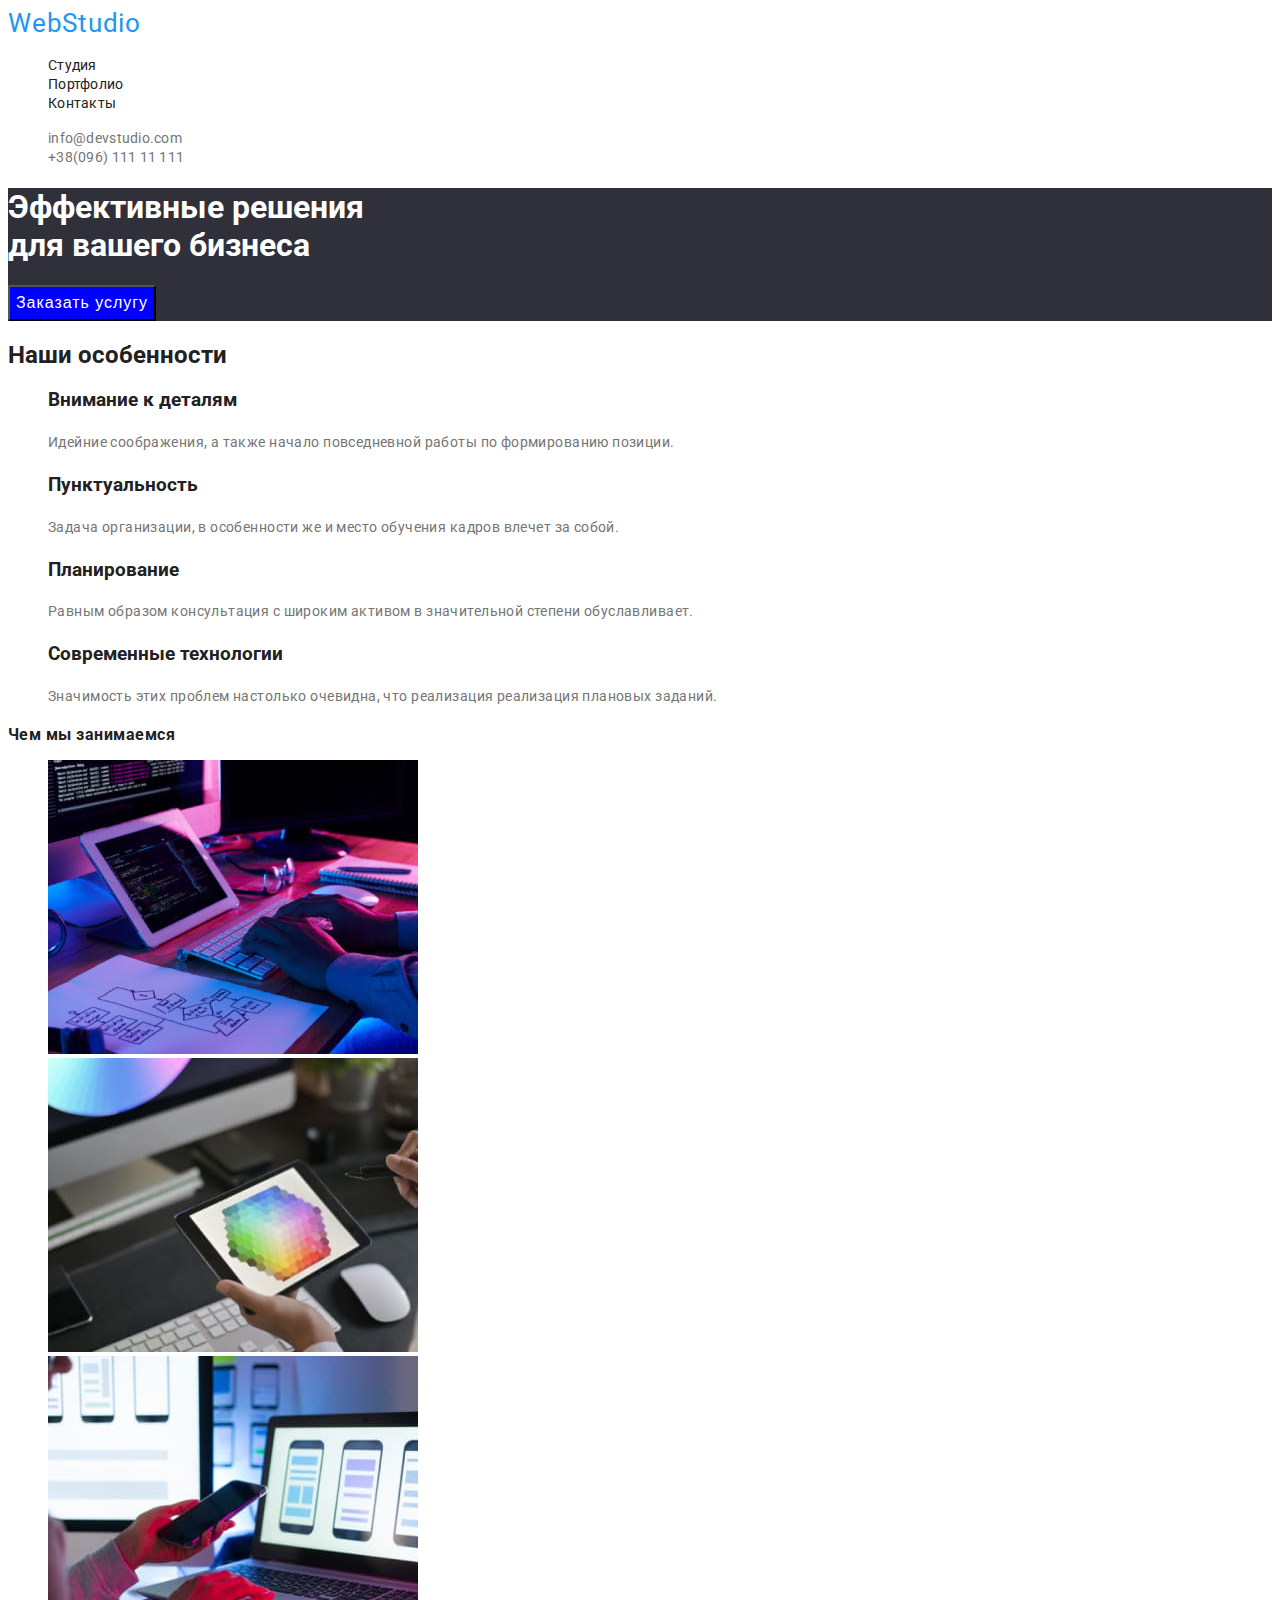
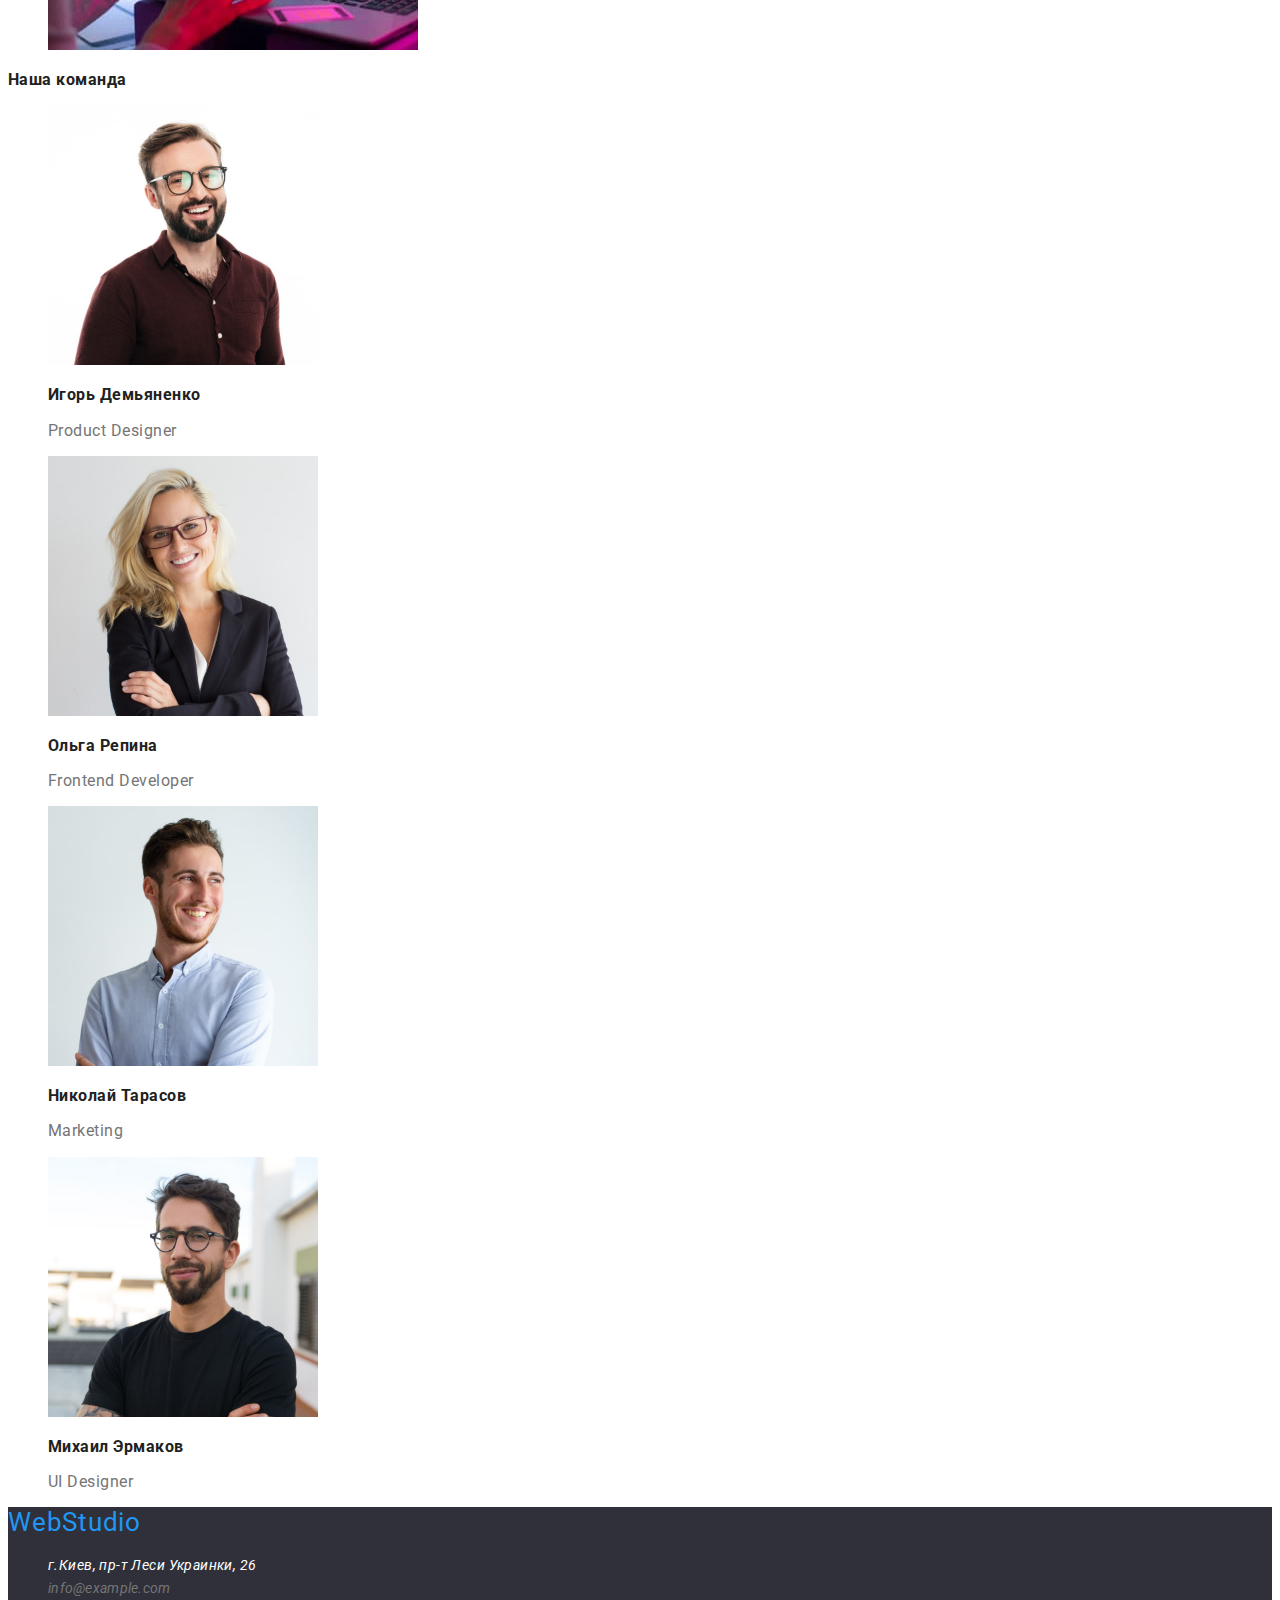
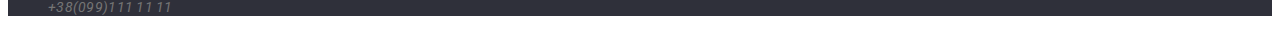
==== index.html @ c676bdf7 "text and color" ====
<!DOCTYPE html>
<html lang="ru">
  <head>
    <meta charset="UTF-8" />
    <meta http-equiv="X-UA-Compatible" content="IE=edge" />
    <meta name="viewport" content="width=device-width, initial-scale=1.0" />
    <title>Document</title>
    <link
      href="https://fonts.googleapis.com/css2?family=Raleway:wght@700&family=Roboto:wght@400;500;700;900&display=swap"
      rel="stylesheet"
    />
    <link rel="stylesheet" href="./css/style.css" type="text/css" />
  </head>
  <body>
    <header>
      <nav>
        <a class="site-logo" href="./index.html">WebStudio</a>
        <ul class="site-nav">
          <li><a class="site-nav-link" href="">Студия</a></li>
          <li>
            <a class="site-nav-link" href="./portfolio.html">Портфолио</a>
          </li>
          <li><a class="site-nav-link" href="">Контакты</a></li>
        </ul>
      </nav>
      <ul class="contacts">
        <li>
          <a class="contacts-link" href="maito:info@devstudio.com"
            >info@devstudio.com</a
          >
        </li>
        <li>
          <a class="contacts-link" href="tel:+380961111111"
            >+38(096) 111 11 111</a
          >
        </li>
      </ul>
    </header>
    <main>
      <section class="section">
        <h1 class="main-title">
          Эффективные решения <br />
          для вашего бизнеса
        </h1>
        <button type="button" class="button">Заказать услугу</button>
      </section>
      <section>
        <h2 class="title">Наши особенности</h2>
        <ul class="section-features">
          <li>
            <h3 class="section-features-title">Внимание к деталям</h3>
            <p class="section-features-text">
              Идейние соображения, а также начало повседневной работы по
              формированию позиции.
            </p>
          </li>
          <li>
            <h3 class="section-features-title">Пунктуальность</h3>
            <p class="section-features-text">
              Задача организации, в особенности же и место обучения кадров
              влечет за собой.
            </p>
          </li>
          <li>
            <h3 class="section-features-title">Планирование</h3>
            <p class="section-features-text">
              Равным образом консультация с широким активом в значительной
              степени обуславливает.
            </p>
          </li>
          <li>
            <h3 class="section-features-title">Cовременные технологии</h3>
            <p class="section-features-text">
              Значимость этих проблем настолько очевидна, что реализация
              реализация плановых заданий.
            </p>
          </li>
        </ul>
      </section>
      <section>
        <h2 class="title-activities">Чем мы занимаемся</h2>
        <ul class="section-activities">
          <li><img src="images/img-one.jpg" alt="cool-photo" width="370" /></li>
          <li>
            <img src="images/img-two.jpg" alt="great-photo" width="370" />
          </li>
          <li>
            <img src="images/img-three.jpg" alt="amazing-photo" width="370" />
          </li>
        </ul>
      </section>
      <section>
        <h2 class="section-team-title">Наша команда</h2>
        <ul class="section-team">
          <li>
            <img src="images/igor.jpg" alt="Product Designer" width="270" />
            <h3 class="section-team-title">Игорь Демьяненко</h3>
            <p class="section-team-description">Product Designer</p>
          </li>
          <li>
            <img src="images/olga.jpg" alt="Frontend Developer" width="270" />
            <h3 class="section-team-title">Ольга Репина</h3>
            <p class="section-team-description">Frontend Developer</p>
          </li>
          <li>
            <img src="images/nikolay.jpg" alt="Marketing" width="270" />
            <h3 class="section-team-title">Николай Тарасов</h3>
            <p class="section-team-description">Marketing</p>
          </li>
          <li>
            <img src="images/misha.jpg" alt="UI Designer" width="270" />
            <h3 class="section-team-title">Михаил Эрмаков</h3>
            <p class="section-team-description">UI Designer</p>
          </li>
        </ul>
      </section>
    </main>
    <footer class="footer">
      <a class="site-logo" href="">WebStudio</a>
      <address>
        <ul class="contacts">
          <li>
            <a
              class="contacts-link-address"
              href="https://goo.gl/maps/6XtrzVKki8jd2SZe8"
              rel="noopener"
              >г.Киев, пр-т Леси Украинки, 26</a
            >
          </li>
          <li>
            <a class="contacts-link" href="mailto:info@example.com"
              >info@example.com</a
            >
          </li>
          <li>
            <a class="contacts-link" href="tel:+380991111111"
              >+38(099)111 11 11</a
            >
          </li>
        </ul>
      </address>
    </footer>
  </body>
</html>
---- css/style.css ----
:root {
  --site-logo-color: #2196f3;
  --contacts-links-color: #757575;
  --footer-link-address-color: #ffffff;
  --footer-link-color: rgba(255, 255, 255, 0.6);
  --initial-text-color: #757575;
  --contacts-link-accent-color: #2196f3;
  --footer-background-color: #2f303a;
}
body {
  font-family: Roboto, sans-serif;
  color: #212121;
}

.site-nav-link {
  font-size: 14px;
  line-height: 1.2;
  letter-spacing: 0.02em;
  text-decoration: none;
  color: inherit;
}
.site-nav {
  list-style: none;
}
.site-logo {
  list-style: none;
  text-decoration: none;
  color: var(--site-logo-color);
  font-size: 26px;
  line-height: 1.2;
  letter-spacing: 0.03em;
}

.contacts {
  list-style: none;
}
.contacts-link,
.contacts-link {
  text-decoration: none;
  font-size: 14px;
  line-height: 1.2;
  letter-spacing: 0.02em;
  color: var(--contacts-links-color);
}
.contacts-link:hover {
  color: var(--contacts-link-accent-color);
}
.button {
  font-size: 16px;
  line-height: 1.9;
  letter-spacing: 0.06em;
  cursor: pointer;
  color: white;
  background-color: blue;
}
.button-link {
  font-size: 16px;
  line-height: 1.6;
}
.section {
  background-color: #2f303a;
}
.main-title {
  color: #ffffff;
}

.button-link:hover {
  cursor: pointer;
  color: white;
  background-color: blue;
}
.section-team-description {
  color: var(--initial-text-color);
  font-size: 16px;
  line-height: 1.2;
  letter-spacing: 0.03em;
}
.button-list {
  list-style: none;
}
.section-list {
  list-style: none;
}
.section-link {
  text-decoration: none;
}
.section-list-title {
  font-size: 18px;
  line-height: 2;
  letter-spacing: 0.06em;
}
.section-features-text {
  color: var(--initial-text-color);
  font-size: 14px;
  line-height: 1.8;
  letter-spacing: 0.03em;
}
.title-activities {
  font-size: 16px;
  line-height: 1.2;
  letter-spacing: 0.03em;
}
.section-team-title {
  font-size: 16px;
  line-height: 1.2;
  letter-spacing: 0.03em;
}
.section-team-description {
  font-size: 16px;
  line-height: 1.2;
  letter-spacing: 0.03em;
  color: var(--initial-text-color);
}
.footer {
  background-color: var(--footer-background-color);
}
.footer-contacts {
  list-style: none;
}
.footer-contacts-link {
  font-size: 14px;
  line-height: 1.7;
  letter-spacing: 0.03em;
  text-decoration: none;
  color: var(--footer-link-color);
}
.footer-contacts-link:hover {
  color: var(--contacts-link-accent-color);
}
.contacts-link-address {
  font-size: 14px;
  line-height: 1.7;
  letter-spacing: 0.03em;
  text-decoration: none;
  color: var(--footer-link-address-color);
}
.section-features,
.section-activities,
.section-team {
  list-style: none;
}
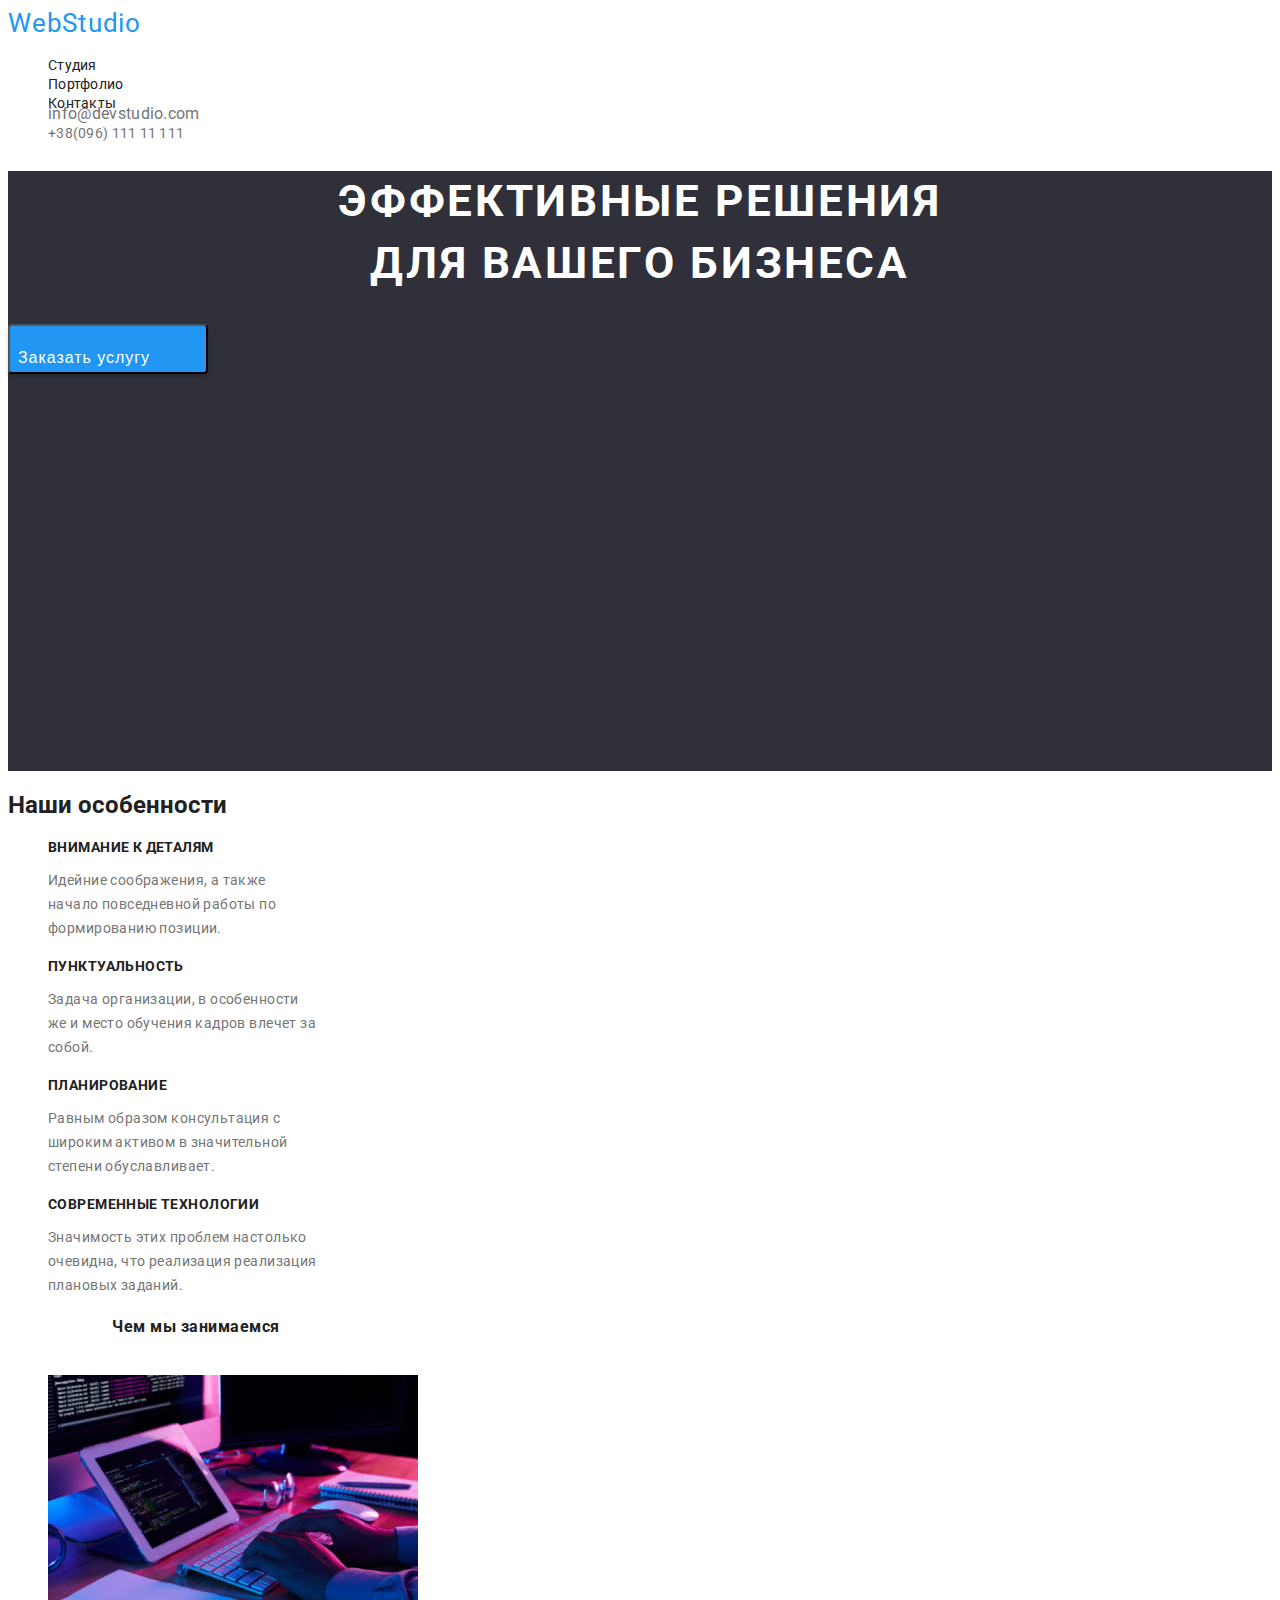
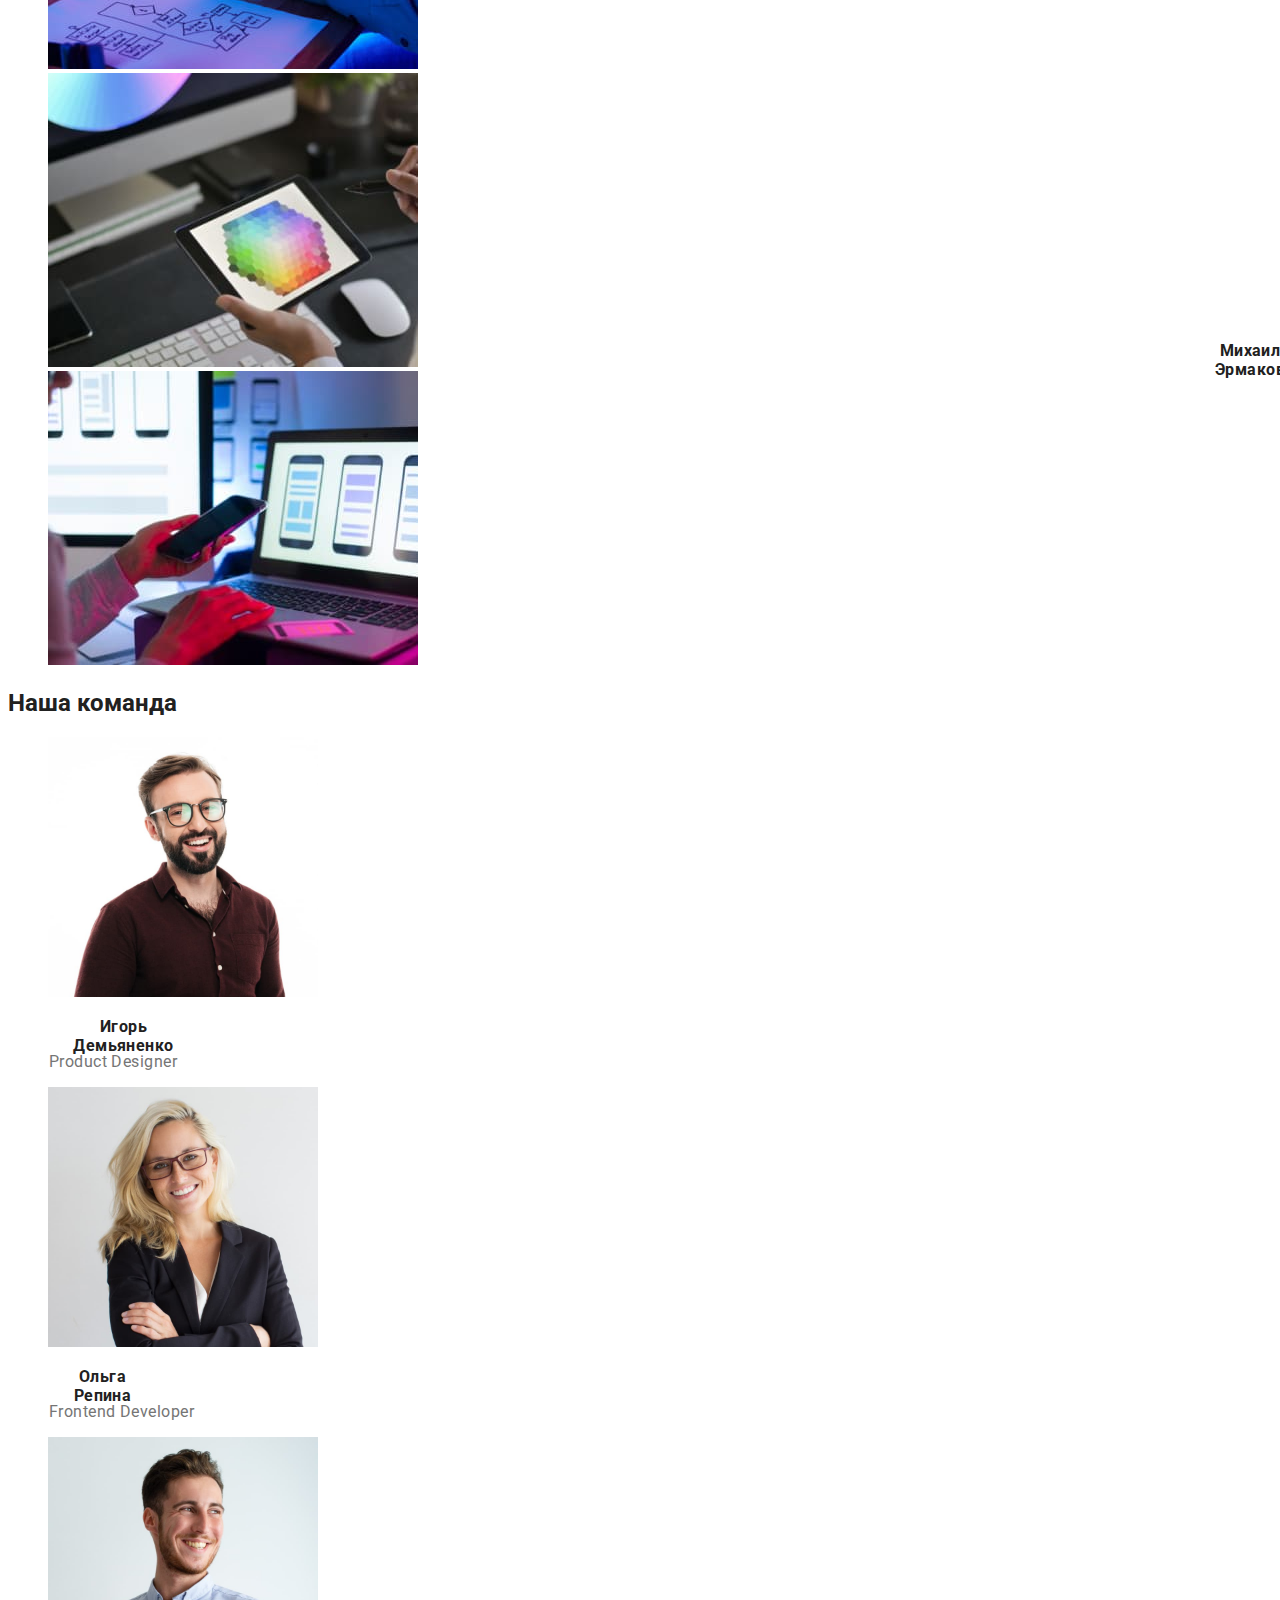
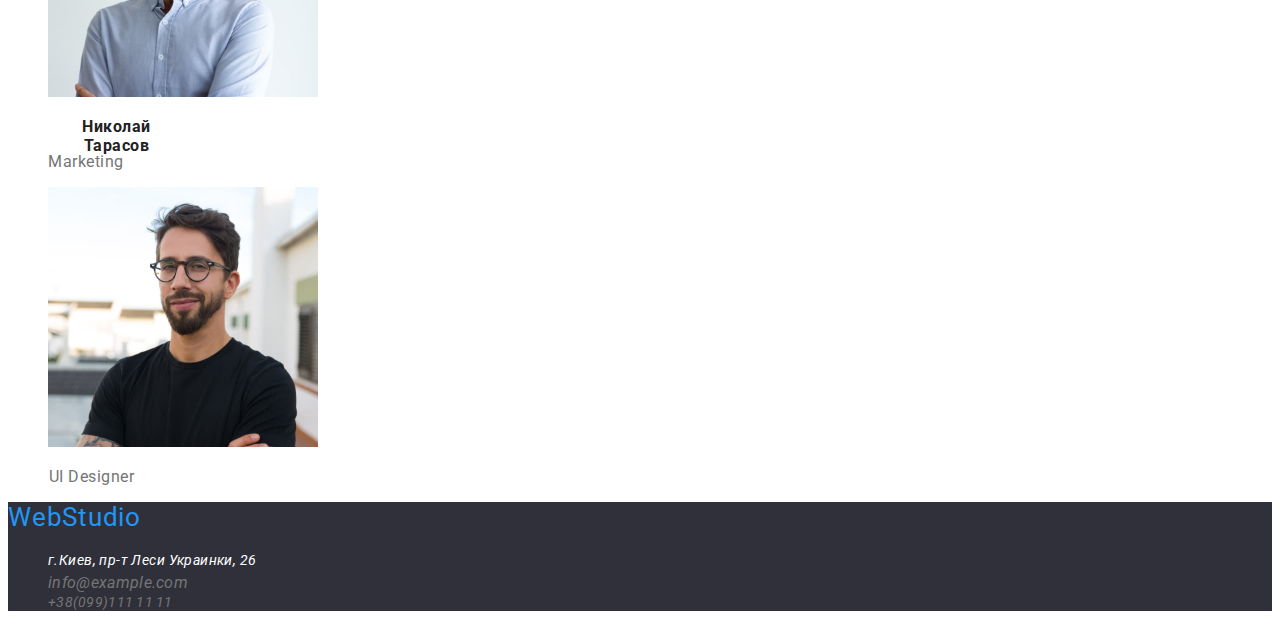
==== commit 3a29fd7c: "text-color" ====
--- a/index.html
+++ b/index.html
@@ -12,25 +12,25 @@
     <link rel="stylesheet" href="./css/style.css" type="text/css" />
   </head>
   <body>
-    <header>
-      <nav>
+    <header class="header">
+      <nav class="header-nav">
         <a class="site-logo" href="./index.html">WebStudio</a>
         <ul class="site-nav">
-          <li><a class="site-nav-link" href="">Студия</a></li>
+          <li><a class="site-nav-studia" href="">Студия</a></li>
           <li>
-            <a class="site-nav-link" href="./portfolio.html">Портфолио</a>
+            <a class="site-nav-portfolio" href="./portfolio.html">Портфолио</a>
           </li>
-          <li><a class="site-nav-link" href="">Контакты</a></li>
+          <li><a class="site-nav-contacts" href="">Контакты</a></li>
         </ul>
       </nav>
       <ul class="contacts">
         <li>
-          <a class="contacts-link" href="maito:info@devstudio.com"
+          <a class="contacts-email-link" href="maito:info@devstudio.com"
             >info@devstudio.com</a
           >
         </li>
         <li>
-          <a class="contacts-link" href="tel:+380961111111"
+          <a class="contacts-tel-link" href="tel:+380961111111"
             >+38(096) 111 11 111</a
           >
         </li>
@@ -42,35 +42,37 @@
           Эффективные решения <br />
           для вашего бизнеса
         </h1>
-        <button type="button" class="button">Заказать услугу</button>
+        <button type="button" class="button">
+          <p class="button-text">Заказать услугу</p>
+        </button>
       </section>
       <section>
         <h2 class="title">Наши особенности</h2>
         <ul class="section-features">
           <li>
-            <h3 class="section-features-title">Внимание к деталям</h3>
-            <p class="section-features-text">
+            <h3 class="section-features-title-one">Внимание к деталям</h3>
+            <p class="section-features-text-one">
               Идейние соображения, а также начало повседневной работы по
               формированию позиции.
             </p>
           </li>
           <li>
-            <h3 class="section-features-title">Пунктуальность</h3>
-            <p class="section-features-text">
+            <h3 class="section-features-title-two">Пунктуальность</h3>
+            <p class="section-features-text-two">
               Задача организации, в особенности же и место обучения кадров
               влечет за собой.
             </p>
           </li>
           <li>
-            <h3 class="section-features-title">Планирование</h3>
-            <p class="section-features-text">
+            <h3 class="section-features-title-three">Планирование</h3>
+            <p class="section-features-text-three">
               Равным образом консультация с широким активом в значительной
               степени обуславливает.
             </p>
           </li>
           <li>
-            <h3 class="section-features-title">Cовременные технологии</h3>
-            <p class="section-features-text">
+            <h3 class="section-features-title-four">Cовременные технологии</h3>
+            <p class="section-features-text-four">
               Значимость этих проблем настолько очевидна, что реализация
               реализация плановых заданий.
             </p>
@@ -94,23 +96,23 @@
         <ul class="section-team">
           <li>
             <img src="images/igor.jpg" alt="Product Designer" width="270" />
-            <h3 class="section-team-title">Игорь Демьяненко</h3>
-            <p class="section-team-description">Product Designer</p>
+            <h3 class="section-worker-title-one">Игорь Демьяненко</h3>
+            <p class="section-worker-description-one">Product Designer</p>
           </li>
           <li>
             <img src="images/olga.jpg" alt="Frontend Developer" width="270" />
-            <h3 class="section-team-title">Ольга Репина</h3>
-            <p class="section-team-description">Frontend Developer</p>
+            <h3 class="section-worker-title-two">Ольга Репина</h3>
+            <p class="section-worker-description-two">Frontend Developer</p>
           </li>
           <li>
             <img src="images/nikolay.jpg" alt="Marketing" width="270" />
-            <h3 class="section-team-title">Николай Тарасов</h3>
-            <p class="section-team-description">Marketing</p>
+            <h3 class="section-worker-title-three">Николай Тарасов</h3>
+            <p class="section-worker-description-three">Marketing</p>
           </li>
           <li>
             <img src="images/misha.jpg" alt="UI Designer" width="270" />
-            <h3 class="section-team-title">Михаил Эрмаков</h3>
-            <p class="section-team-description">UI Designer</p>
+            <h3 class="section-worker-title-four">Михаил Эрмаков</h3>
+            <p class="section-worker-description-four">UI Designer</p>
           </li>
         </ul>
       </section>
@@ -128,12 +130,12 @@
             >
           </li>
           <li>
-            <a class="contacts-link" href="mailto:info@example.com"
+            <a class="contacts-email-link" href="mailto:info@example.com"
               >info@example.com</a
             >
           </li>
           <li>
-            <a class="contacts-link" href="tel:+380991111111"
+            <a class="contacts-tel-link" href="tel:+380991111111"
               >+38(099)111 11 11</a
             >
           </li>
--- a/css/style.css
+++ b/css/style.css
@@ -22,7 +22,56 @@
 .site-nav {
   list-style: none;
 }
+.site-nav-studia {
+  text-decoration: none;
+  width: 49px;
+  height: 16px;
+  left: 453px;
+  top: 32px;
+  font-size: 14px;
+  line-height: 1.2;
+  letter-spacing: 0.02em;
+  color: inherit;
+}
+.site-nav-portfolio {
+  text-decoration: none;
+  width: 77px;
+  height: 16px;
+  left: 552px;
+  top: 32px;
+  font-size: 14px;
+  line-height: 1.2;
+  letter-spacing: 0.02em;
+  color: inherit;
+}
+.site-nav-contacts {
+  text-decoration: none;
+  width: 68px;
+  height: 16px;
+  left: 679px;
+  top: 32px;
+  font-size: 14px;
+  line-height: 1.2;
+  letter-spacing: 0.02em;
+  color: inherit;
+}
+.site-nav-contacts:hover,
+.site-nav-portfolio:hover,
+.site-nav-studia:hover {
+  color: var(--contacts-link-accent-color);
+}
+.header-nav {
+  height: 80px;
+  left: 0px;
+  top: 0px;
+  background: #ffffff;
+}
+
 .site-logo {
+  width: 145px;
+  height: 31px;
+  left: 215px;
+  top: 24px;
   list-style: none;
   text-decoration: none;
   color: var(--site-logo-color);
@@ -34,34 +83,155 @@
 .contacts {
   list-style: none;
 }
-.contacts-link,
-.contacts-link {
-  text-decoration: none;
-  font-size: 14px;
-  line-height: 1.2;
+.contacts-email-link {
+  text-decoration: none;
+  width: 135px;
+  height: 16px;
+  left: 1078px;
+  top: 32px;
   letter-spacing: 0.02em;
   color: var(--contacts-links-color);
 }
-.contacts-link:hover {
+.contacts-tel-link {
+  text-decoration: none;
+  width: 122px;
+  height: 16px;
+  left: 1263px;
+  top: 32px;
+  font-size: 14px;
+  line-height: 1.2;
+  letter-spacing: 0.02em;
+  color: var(--initial-text-color);
+}
+.contacts-email-link:hover,
+.contacts-tel-link:hover {
   color: var(--contacts-link-accent-color);
 }
 .button {
-  font-size: 16px;
+  cursor: pointer;
+  text-align: center;
+  align-items: center;
+  width: 200px;
+  height: 50px;
+  left: 700px;
+  top: 430px;
+  background: #2196f3;
+  box-shadow: 0px 4px 4px rgba(0, 0, 0, 0.15);
+  border-radius: 4px;
+}
+.button-text {
+  width: 136px;
+  height: 30px;
+  left: 732px;
+  top: 440px;
+  font-size: 16px;
+  align-items: center;
+  text-align: center;
   line-height: 1.9;
   letter-spacing: 0.06em;
-  cursor: pointer;
-  color: white;
-  background-color: blue;
+  color: #ffffff;
 }
 .button-link {
   font-size: 16px;
   line-height: 1.6;
+  text-align: center;
+  letter-spacing: 0.03em;
 }
 .section {
+  height: 600px;
   background-color: #2f303a;
+}
+.section-features-title-one {
+  width: 270px;
+  height: 16px;
+  left: 215px;
+  top: 774px;
+  font-size: 14px;
+  line-height: 1.2;
+  letter-spacing: 0.03em;
+  text-transform: uppercase;
+  color: inherit;
+}
+.section-features-title-two {
+  width: 270px;
+  height: 16px;
+  left: 515px;
+  top: 774px;
+  font-size: 14px;
+  line-height: 1.2;
+  letter-spacing: 0.03em;
+  text-transform: uppercase;
+  color: inherit;
+}
+.section-features-title-three {
+  width: 270px;
+  height: 16px;
+  left: 815px;
+  top: 774px;
+  font-size: 14px;
+  line-height: 1.2;
+  letter-spacing: 0.03em;
+  text-transform: uppercase;
+  color: inherit;
+}
+.section-features-title-four {
+  width: 270px;
+  height: 16px;
+  left: 1115px;
+  top: 774px;
+  font-size: 14px;
+  line-height: 16px;
+  letter-spacing: 0.03em;
+  text-transform: uppercase;
+  color: inherit;
+}
+.section-features-text-one {
+  width: 270px;
+  height: 75px;
+  left: 215px;
+  top: 800px;
+  font-size: 14px;
+  line-height: 1.7;
+  letter-spacing: 0.03em;
+  color: var(--initial-text-color);
+}
+.section-features-text-two {
+  width: 270px;
+  height: 75px;
+  left: 515px;
+  top: 800px;
+  font-size: 14px;
+  line-height: 1.7;
+  letter-spacing: 0.03em;
+  color: var(--initial-text-color);
+}
+.section-features-text-three {
+  width: 270px;
+  height: 75px;
+  left: 815px;
+  top: 800px;
+  font-size: 14px;
+  line-height: 1.7;
+  letter-spacing: 0.03em;
+  color: var(--initial-text-color);
+}
+.section-features-text-four {
+  width: 270px;
+  height: 75px;
+  left: 1115px;
+  top: 800px;
+  font-size: 14px;
+  line-height: 1.7;
+  letter-spacing: 0.03em;
+  color: var(--initial-text-color);
 }
 .main-title {
   color: #ffffff;
+  font-size: 44px;
+  line-height: 1.4;
+  text-align: center;
+  letter-spacing: 0.06em;
+  text-transform: uppercase;
 }
 
 .button-link:hover {
@@ -81,34 +251,120 @@
 .section-list {
   list-style: none;
 }
-.section-link {
-  text-decoration: none;
-}
+
 .section-list-title {
   font-size: 18px;
   line-height: 2;
   letter-spacing: 0.06em;
-}
-.section-features-text {
-  color: var(--initial-text-color);
-  font-size: 14px;
-  line-height: 1.8;
-  letter-spacing: 0.03em;
+  color: inherit;
+}
+.section-text {
+  font-size: 16px;
+  line-height: 1.9;
+  letter-spacing: 0.03em;
+  color: var(--initial-text-color);
 }
 .title-activities {
-  font-size: 16px;
-  line-height: 1.2;
-  letter-spacing: 0.03em;
-}
-.section-team-title {
-  font-size: 16px;
-  line-height: 1.2;
-  letter-spacing: 0.03em;
+  width: 376px;
+  height: 42px;
+  left: 612px;
+  top: 969px;
+  font-size: 16px;
+  line-height: 1.2;
+  letter-spacing: 0.03em;
+  text-align: center;
+}
+.section-worker-title-one {
+  width: 151px;
+  height: 19px;
+  left: 275px;
+  top: 1925px;
+  font-size: 16px;
+  line-height: 1.2;
+  text-align: center;
+  letter-spacing: 0.03em;
+}
+.section-worker-title-two {
+  width: 109px;
+  height: 19px;
+  left: 596px;
+  top: 1925px;
+  font-size: 16px;
+  line-height: 1.2;
+  text-align: center;
+  letter-spacing: 0.03em;
+}
+.section-worker-title-three {
+  width: 137px;
+  height: 19px;
+  left: 882px;
+  top: 1925px;
+  font-size: 16px;
+  line-height: 1.2;
+  text-align: center;
+  letter-spacing: 0.03em;
+}
+.section-worker-title-four {
+  position: absolute;
+  width: 134px;
+  height: 19px;
+  left: 1183px;
+  top: 1925px;
+  font-size: 16px;
+  line-height: 1.2;
+  text-align: center;
+  letter-spacing: 0.03em;
+}
+.section-worker-description-one {
+  width: 130px;
+  height: 19px;
+  left: 285px;
+  top: 1954px;
+  font-size: 16px;
+  line-height: 1.2;
+  text-align: center;
+  letter-spacing: 0.03em;
+  color: var(--initial-text-color);
+}
+.section-worker-description-two {
+  width: 147px;
+  height: 19px;
+  left: 577px;
+  top: 1954px;
+  font-size: 16px;
+  line-height: 1.2;
+  text-align: center;
+  letter-spacing: 0.03em;
+  color: var(--initial-text-color);
+}
+.section-worker-description-three {
+  width: 76px;
+  height: 19px;
+  left: 912px;
+  top: 1954px;
+  font-size: 16px;
+  line-height: 1.2;
+  text-align: center;
+  letter-spacing: 0.03em;
+  color: var(--initial-text-color);
+}
+.section-worker-description-four {
+  width: 87px;
+  height: 19px;
+  left: 1207px;
+  top: 1954px;
+  font-size: 16px;
+  line-height: 1.2;
+  text-align: center;
+  letter-spacing: 0.03em;
+
+  color: var(--initial-text-color);
 }
 .section-team-description {
   font-size: 16px;
   line-height: 1.2;
   letter-spacing: 0.03em;
+  text-align: center;
   color: var(--initial-text-color);
 }
 .footer {
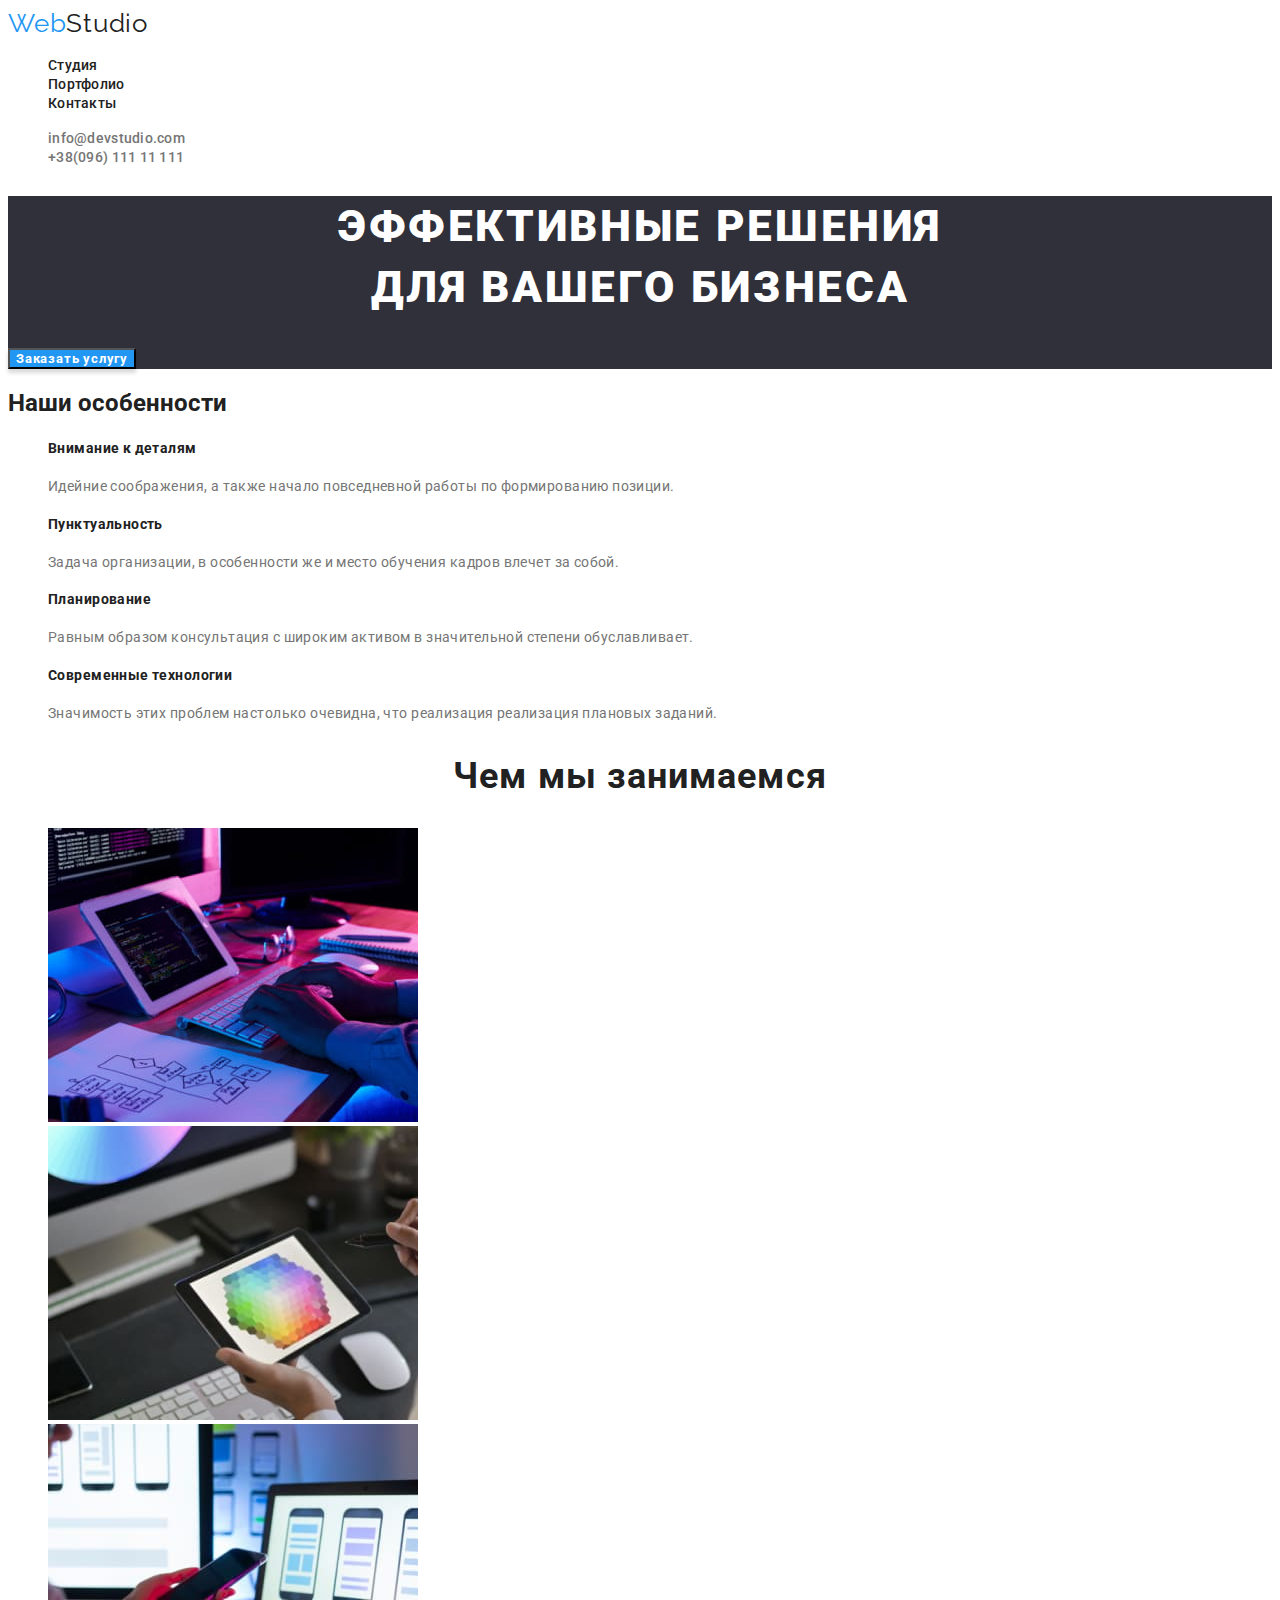
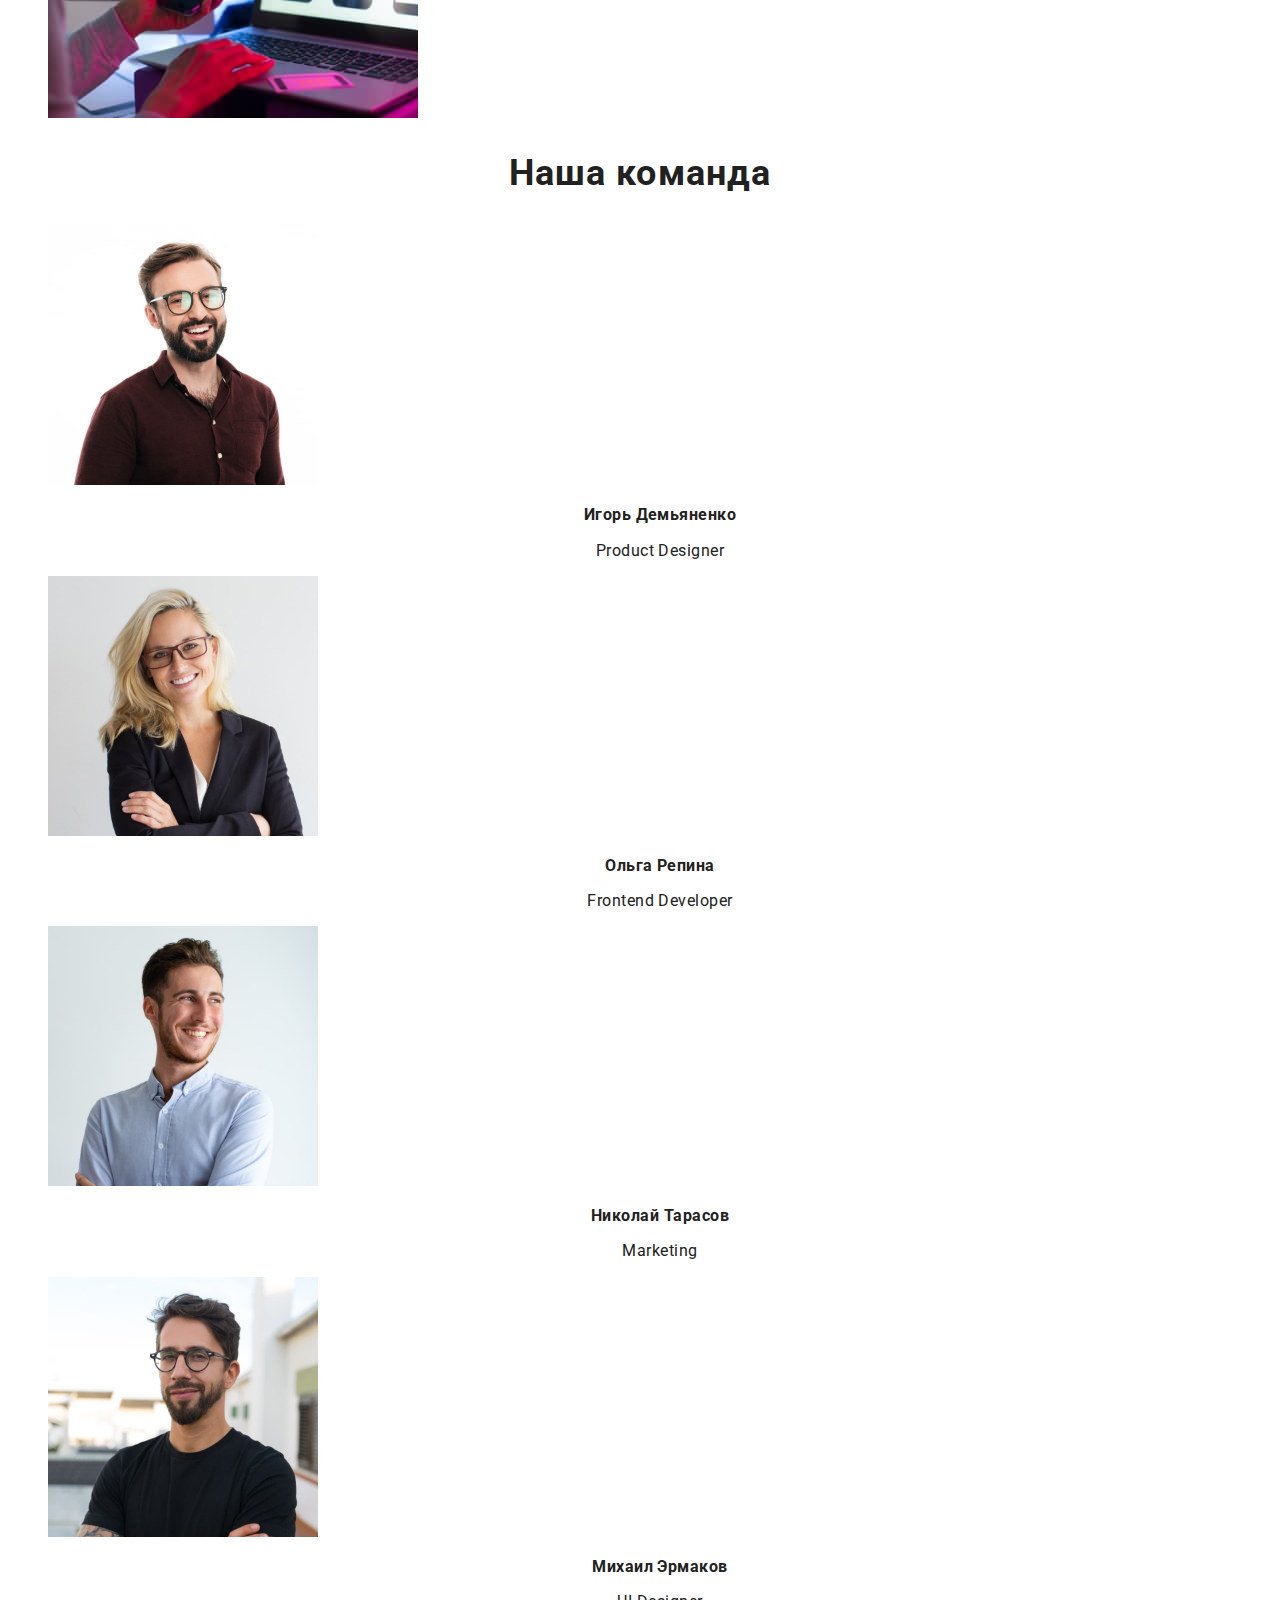
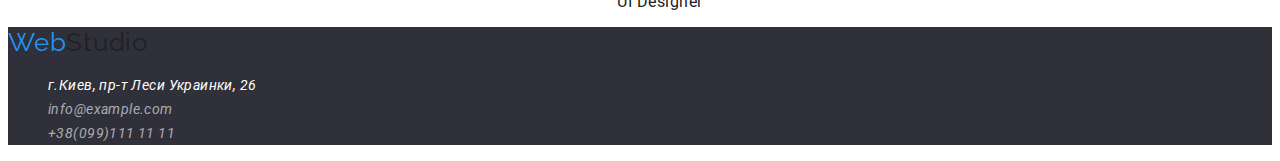
==== commit 523d063c: "text and color" ====
--- a/index.html
+++ b/index.html
@@ -14,23 +14,25 @@
   <body>
     <header class="header">
       <nav class="header-nav">
-        <a class="site-logo" href="./index.html">WebStudio</a>
+        <a class="site-logo" href="./index.html"
+          ><span class="logo-web">Web</span>Studio</a
+        >
         <ul class="site-nav">
-          <li><a class="site-nav-studia" href="">Студия</a></li>
+          <li><a class="site-nav-link" href="">Студия</a></li>
           <li>
-            <a class="site-nav-portfolio" href="./portfolio.html">Портфолио</a>
+            <a class="site-nav-link" href="./portfolio.html">Портфолио</a>
           </li>
-          <li><a class="site-nav-contacts" href="">Контакты</a></li>
+          <li><a class="site-nav-link" href="">Контакты</a></li>
         </ul>
       </nav>
-      <ul class="contacts">
+      <ul class="header-contacts">
         <li>
-          <a class="contacts-email-link" href="maito:info@devstudio.com"
+          <a class="header-contacts-link" href="maito:info@devstudio.com"
             >info@devstudio.com</a
           >
         </li>
         <li>
-          <a class="contacts-tel-link" href="tel:+380961111111"
+          <a class="header-contacts-link" href="tel:+380961111111"
             >+38(096) 111 11 111</a
           >
         </li>
@@ -42,37 +44,35 @@
           Эффективные решения <br />
           для вашего бизнеса
         </h1>
-        <button type="button" class="button">
-          <p class="button-text">Заказать услугу</p>
-        </button>
+        <button type="button" class="button">Заказать услугу</button>
       </section>
       <section>
         <h2 class="title">Наши особенности</h2>
         <ul class="section-features">
           <li>
-            <h3 class="section-features-title-one">Внимание к деталям</h3>
-            <p class="section-features-text-one">
+            <h3 class="section-features-title">Внимание к деталям</h3>
+            <p class="section-features-text">
               Идейние соображения, а также начало повседневной работы по
               формированию позиции.
             </p>
           </li>
           <li>
-            <h3 class="section-features-title-two">Пунктуальность</h3>
-            <p class="section-features-text-two">
+            <h3 class="section-features-title">Пунктуальность</h3>
+            <p class="section-features-text">
               Задача организации, в особенности же и место обучения кадров
               влечет за собой.
             </p>
           </li>
           <li>
-            <h3 class="section-features-title-three">Планирование</h3>
-            <p class="section-features-text-three">
+            <h3 class="section-features-title">Планирование</h3>
+            <p class="section-features-text">
               Равным образом консультация с широким активом в значительной
               степени обуславливает.
             </p>
           </li>
           <li>
-            <h3 class="section-features-title-four">Cовременные технологии</h3>
-            <p class="section-features-text-four">
+            <h3 class="section-features-title">Cовременные технологии</h3>
+            <p class="section-features-text">
               Значимость этих проблем настолько очевидна, что реализация
               реализация плановых заданий.
             </p>
@@ -82,12 +82,14 @@
       <section>
         <h2 class="title-activities">Чем мы занимаемся</h2>
         <ul class="section-activities">
-          <li><img src="images/img-one.jpg" alt="cool-photo" width="370" /></li>
           <li>
-            <img src="images/img-two.jpg" alt="great-photo" width="370" />
+            <img src="images/img-one.jpg" alt="крутое фото" width="370" />
           </li>
           <li>
-            <img src="images/img-three.jpg" alt="amazing-photo" width="370" />
+            <img src="images/img-two.jpg" alt="ноутбук" width="370" />
+          </li>
+          <li>
+            <img src="images/img-three.jpg" alt="планшет" width="370" />
           </li>
         </ul>
       </section>
@@ -95,47 +97,49 @@
         <h2 class="section-team-title">Наша команда</h2>
         <ul class="section-team">
           <li>
-            <img src="images/igor.jpg" alt="Product Designer" width="270" />
-            <h3 class="section-worker-title-one">Игорь Демьяненко</h3>
-            <p class="section-worker-description-one">Product Designer</p>
+            <img src="images/igor.jpg" alt="Продуктовый Дизайнер" width="270" />
+            <h3 class="section-worker-name">Игорь Демьяненко</h3>
+            <p class="section-worker-profession">Product Designer</p>
           </li>
           <li>
-            <img src="images/olga.jpg" alt="Frontend Developer" width="270" />
-            <h3 class="section-worker-title-two">Ольга Репина</h3>
-            <p class="section-worker-description-two">Frontend Developer</p>
+            <img src="images/olga.jpg" alt="Фронтенд разработчик" width="270" />
+            <h3 class="section-worker-name">Ольга Репина</h3>
+            <p class="section-worker-profession">Frontend Developer</p>
           </li>
           <li>
-            <img src="images/nikolay.jpg" alt="Marketing" width="270" />
-            <h3 class="section-worker-title-three">Николай Тарасов</h3>
-            <p class="section-worker-description-three">Marketing</p>
+            <img src="images/nikolay.jpg" alt="Маркетолог" width="270" />
+            <h3 class="section-worker-name">Николай Тарасов</h3>
+            <p class="section-worker-profession">Marketing</p>
           </li>
           <li>
-            <img src="images/misha.jpg" alt="UI Designer" width="270" />
-            <h3 class="section-worker-title-four">Михаил Эрмаков</h3>
-            <p class="section-worker-description-four">UI Designer</p>
+            <img src="images/misha.jpg" alt="ЮА Дизайнер" width="270" />
+            <h3 class="section-worker-name">Михаил Эрмаков</h3>
+            <p class="section-worker-profession">UI Designer</p>
           </li>
         </ul>
       </section>
     </main>
     <footer class="footer">
-      <a class="site-logo" href="">WebStudio</a>
+      <a class="site-logo" href="./index.html"
+        ><span class="logo-web">Web</span>Studio</a
+      >
       <address>
-        <ul class="contacts">
+        <ul class="footer-contacts">
           <li>
             <a
               class="contacts-link-address"
               href="https://goo.gl/maps/6XtrzVKki8jd2SZe8"
-              rel="noopener"
+              rel="noopener noreferrer"
               >г.Киев, пр-т Леси Украинки, 26</a
             >
           </li>
           <li>
-            <a class="contacts-email-link" href="mailto:info@example.com"
+            <a class="footer-contacts-link" href="mailto:info@example.com"
               >info@example.com</a
             >
           </li>
           <li>
-            <a class="contacts-tel-link" href="tel:+380991111111"
+            <a class="footer-contacts-link" href="tel:+380991111111"
               >+38(099)111 11 11</a
             >
           </li>
--- a/css/style.css
+++ b/css/style.css
@@ -1,135 +1,142 @@
 :root {
-  --site-logo-color: #2196f3;
-  --contacts-links-color: #757575;
-  --footer-link-address-color: #ffffff;
-  --footer-link-color: rgba(255, 255, 255, 0.6);
+  --accent-link-color: #2196f3;
+  --main-color: #212121;
   --initial-text-color: #757575;
-  --contacts-link-accent-color: #2196f3;
-  --footer-background-color: #2f303a;
+  --address-link-color: #ffffff;
 }
 body {
   font-family: Roboto, sans-serif;
-  color: #212121;
+  color: var(--main-color);
 }
-
+.site-logo .logo-web {
+  color: #2196f3;
+}
+.site-logo {
+  color: inherit;
+  font-family: Raleway;
+  font-size: 26px;
+  line-height: 1.2;
+  letter-spacing: 0.03em;
+  text-decoration: none;
+}
+.site-nav {
+  list-style: none;
+}
 .site-nav-link {
+  font-style: normal;
+  font-weight: 500;
   font-size: 14px;
-  line-height: 1.2;
+  line-height: 1.1;
   letter-spacing: 0.02em;
   text-decoration: none;
   color: inherit;
 }
-.site-nav {
+.site-nav-link:hover {
+  color: var(--accent-link-color);
+}
+
+.header-contacts-link {
+  font-weight: 500;
+  font-size: 14px;
+  line-height: 1.1;
+  letter-spacing: 0.02em;
+  text-decoration: none;
+  color: var(--initial-text-color);
+}
+.header-contacts-link:hover {
+  color: var(--accent-link-color);
+}
+.header-contacts {
   list-style: none;
 }
-.site-nav-studia {
+.footer-contacts {
+  list-style: none;
+}
+.footer-contacts-link {
   text-decoration: none;
-  width: 49px;
-  height: 16px;
-  left: 453px;
-  top: 32px;
   font-size: 14px;
-  line-height: 1.2;
-  letter-spacing: 0.02em;
+  line-height: 1.7;
+  letter-spacing: 0.03em;
+  color: rgba(255, 255, 255, 0.6);
+}
+.footer-contacts-link:hover {
+  color: var(--accent-link-color);
+}
+.contacts-link-address {
+  font-weight: normal;
+  font-size: 14px;
+  line-height: 1.7;
+  letter-spacing: 0.03em;
+  text-decoration: none;
+  color: var(--address-link-color);
+}
+.section {
+  background-color: #2f303a;
+}
+.main-title {
+  font-style: normal;
+  font-weight: 900;
+  font-size: 44px;
+  line-height: 1.4;
+  text-align: center;
+  letter-spacing: 0.06em;
+  text-transform: uppercase;
+  color: #ffffff;
+}
+.button {
+  font-family: inherit;
+  font-weight: bold;
+  align-items: center;
+  text-align: center;
+  letter-spacing: 0.06em;
+  color: #ffffff;
+  background: #2196f3;
+  box-shadow: 0px 4px 4px rgba(0, 0, 0, 0.15);
+}
+.button:hover {
+  cursor: pointer;
+}
+.section-features-title {
+  font-size: 14px;
+  line-height: 1.7;
+  letter-spacing: 0.03em;
   color: inherit;
 }
-.site-nav-portfolio {
-  text-decoration: none;
-  width: 77px;
-  height: 16px;
-  left: 552px;
-  top: 32px;
+.section-features-text {
   font-size: 14px;
+  line-height: 1.7;
+  letter-spacing: 0.03em;
+  color: var(--initial-text-color);
+}
+.title-activities {
+  font-size: 36px;
   line-height: 1.2;
-  letter-spacing: 0.02em;
-  color: inherit;
-}
-.site-nav-contacts {
-  text-decoration: none;
-  width: 68px;
-  height: 16px;
-  left: 679px;
-  top: 32px;
-  font-size: 14px;
-  line-height: 1.2;
-  letter-spacing: 0.02em;
-  color: inherit;
-}
-.site-nav-contacts:hover,
-.site-nav-portfolio:hover,
-.site-nav-studia:hover {
-  color: var(--contacts-link-accent-color);
-}
-.header-nav {
-  height: 80px;
-  left: 0px;
-  top: 0px;
-  background: #ffffff;
-}
-
-.site-logo {
-  width: 145px;
-  height: 31px;
-  left: 215px;
-  top: 24px;
-  list-style: none;
-  text-decoration: none;
-  color: var(--site-logo-color);
-  font-size: 26px;
-  line-height: 1.2;
+  text-align: center;
   letter-spacing: 0.03em;
 }
-
-.contacts {
+.section-team-title {
+  font-size: 36px;
+  line-height: 1.2;
+  text-align: center;
+  letter-spacing: 0.03em;
+}
+.section-worker-name {
+  font-size: 16px;
+  line-height: 1.2;
+  text-align: center;
+  letter-spacing: 0.03em;
+}
+.section-worker-profession {
+  font-size: 16px;
+  line-height: 1.2;
+  text-align: center;
+  letter-spacing: 0.03em;
+}
+.section-list {
   list-style: none;
 }
-.contacts-email-link {
-  text-decoration: none;
-  width: 135px;
-  height: 16px;
-  left: 1078px;
-  top: 32px;
-  letter-spacing: 0.02em;
-  color: var(--contacts-links-color);
-}
-.contacts-tel-link {
-  text-decoration: none;
-  width: 122px;
-  height: 16px;
-  left: 1263px;
-  top: 32px;
-  font-size: 14px;
-  line-height: 1.2;
-  letter-spacing: 0.02em;
-  color: var(--initial-text-color);
-}
-.contacts-email-link:hover,
-.contacts-tel-link:hover {
-  color: var(--contacts-link-accent-color);
-}
-.button {
-  cursor: pointer;
-  text-align: center;
-  align-items: center;
-  width: 200px;
-  height: 50px;
-  left: 700px;
-  top: 430px;
-  background: #2196f3;
-  box-shadow: 0px 4px 4px rgba(0, 0, 0, 0.15);
-  border-radius: 4px;
-}
-.button-text {
-  width: 136px;
-  height: 30px;
-  left: 732px;
-  top: 440px;
-  font-size: 16px;
-  align-items: center;
-  text-align: center;
-  line-height: 1.9;
-  letter-spacing: 0.06em;
-  color: #ffffff;
+.button-list {
+  list-style: none;
 }
 .button-link {
   font-size: 16px;
@@ -137,261 +144,26 @@
   text-align: center;
   letter-spacing: 0.03em;
 }
-.section {
-  height: 600px;
-  background-color: #2f303a;
-}
-.section-features-title-one {
-  width: 270px;
-  height: 16px;
-  left: 215px;
-  top: 774px;
-  font-size: 14px;
-  line-height: 1.2;
-  letter-spacing: 0.03em;
-  text-transform: uppercase;
-  color: inherit;
-}
-.section-features-title-two {
-  width: 270px;
-  height: 16px;
-  left: 515px;
-  top: 774px;
-  font-size: 14px;
-  line-height: 1.2;
-  letter-spacing: 0.03em;
-  text-transform: uppercase;
-  color: inherit;
-}
-.section-features-title-three {
-  width: 270px;
-  height: 16px;
-  left: 815px;
-  top: 774px;
-  font-size: 14px;
-  line-height: 1.2;
-  letter-spacing: 0.03em;
-  text-transform: uppercase;
-  color: inherit;
-}
-.section-features-title-four {
-  width: 270px;
-  height: 16px;
-  left: 1115px;
-  top: 774px;
-  font-size: 14px;
-  line-height: 16px;
-  letter-spacing: 0.03em;
-  text-transform: uppercase;
-  color: inherit;
-}
-.section-features-text-one {
-  width: 270px;
-  height: 75px;
-  left: 215px;
-  top: 800px;
-  font-size: 14px;
-  line-height: 1.7;
-  letter-spacing: 0.03em;
-  color: var(--initial-text-color);
-}
-.section-features-text-two {
-  width: 270px;
-  height: 75px;
-  left: 515px;
-  top: 800px;
-  font-size: 14px;
-  line-height: 1.7;
-  letter-spacing: 0.03em;
-  color: var(--initial-text-color);
-}
-.section-features-text-three {
-  width: 270px;
-  height: 75px;
-  left: 815px;
-  top: 800px;
-  font-size: 14px;
-  line-height: 1.7;
-  letter-spacing: 0.03em;
-  color: var(--initial-text-color);
-}
-.section-features-text-four {
-  width: 270px;
-  height: 75px;
-  left: 1115px;
-  top: 800px;
-  font-size: 14px;
-  line-height: 1.7;
-  letter-spacing: 0.03em;
-  color: var(--initial-text-color);
-}
-.main-title {
-  color: #ffffff;
-  font-size: 44px;
-  line-height: 1.4;
-  text-align: center;
-  letter-spacing: 0.06em;
-  text-transform: uppercase;
-}
-
 .button-link:hover {
   cursor: pointer;
-  color: white;
-  background-color: blue;
+  color: #ffffff;
+  background-color: var(--accent-link-color);
 }
-.section-team-description {
-  color: var(--initial-text-color);
-  font-size: 16px;
-  line-height: 1.2;
-  letter-spacing: 0.03em;
-}
-.button-list {
-  list-style: none;
-}
-.section-list {
-  list-style: none;
-}
-
 .section-list-title {
   font-size: 18px;
   line-height: 2;
   letter-spacing: 0.06em;
-  color: inherit;
 }
 .section-text {
   font-size: 16px;
   line-height: 1.9;
   letter-spacing: 0.03em;
-  color: var(--initial-text-color);
-}
-.title-activities {
-  width: 376px;
-  height: 42px;
-  left: 612px;
-  top: 969px;
-  font-size: 16px;
-  line-height: 1.2;
-  letter-spacing: 0.03em;
-  text-align: center;
-}
-.section-worker-title-one {
-  width: 151px;
-  height: 19px;
-  left: 275px;
-  top: 1925px;
-  font-size: 16px;
-  line-height: 1.2;
-  text-align: center;
-  letter-spacing: 0.03em;
-}
-.section-worker-title-two {
-  width: 109px;
-  height: 19px;
-  left: 596px;
-  top: 1925px;
-  font-size: 16px;
-  line-height: 1.2;
-  text-align: center;
-  letter-spacing: 0.03em;
-}
-.section-worker-title-three {
-  width: 137px;
-  height: 19px;
-  left: 882px;
-  top: 1925px;
-  font-size: 16px;
-  line-height: 1.2;
-  text-align: center;
-  letter-spacing: 0.03em;
-}
-.section-worker-title-four {
-  position: absolute;
-  width: 134px;
-  height: 19px;
-  left: 1183px;
-  top: 1925px;
-  font-size: 16px;
-  line-height: 1.2;
-  text-align: center;
-  letter-spacing: 0.03em;
-}
-.section-worker-description-one {
-  width: 130px;
-  height: 19px;
-  left: 285px;
-  top: 1954px;
-  font-size: 16px;
-  line-height: 1.2;
-  text-align: center;
-  letter-spacing: 0.03em;
-  color: var(--initial-text-color);
-}
-.section-worker-description-two {
-  width: 147px;
-  height: 19px;
-  left: 577px;
-  top: 1954px;
-  font-size: 16px;
-  line-height: 1.2;
-  text-align: center;
-  letter-spacing: 0.03em;
-  color: var(--initial-text-color);
-}
-.section-worker-description-three {
-  width: 76px;
-  height: 19px;
-  left: 912px;
-  top: 1954px;
-  font-size: 16px;
-  line-height: 1.2;
-  text-align: center;
-  letter-spacing: 0.03em;
-  color: var(--initial-text-color);
-}
-.section-worker-description-four {
-  width: 87px;
-  height: 19px;
-  left: 1207px;
-  top: 1954px;
-  font-size: 16px;
-  line-height: 1.2;
-  text-align: center;
-  letter-spacing: 0.03em;
-
-  color: var(--initial-text-color);
-}
-.section-team-description {
-  font-size: 16px;
-  line-height: 1.2;
-  letter-spacing: 0.03em;
-  text-align: center;
-  color: var(--initial-text-color);
 }
 .footer {
-  background-color: var(--footer-background-color);
+  background-color: #2f303a;
 }
-.footer-contacts {
-  list-style: none;
-}
-.footer-contacts-link {
-  font-size: 14px;
-  line-height: 1.7;
-  letter-spacing: 0.03em;
-  text-decoration: none;
-  color: var(--footer-link-color);
-}
-.footer-contacts-link:hover {
-  color: var(--contacts-link-accent-color);
-}
-.contacts-link-address {
-  font-size: 14px;
-  line-height: 1.7;
-  letter-spacing: 0.03em;
-  text-decoration: none;
-  color: var(--footer-link-address-color);
-}
+.section-activities,
 .section-features,
-.section-activities,
 .section-team {
   list-style: none;
 }
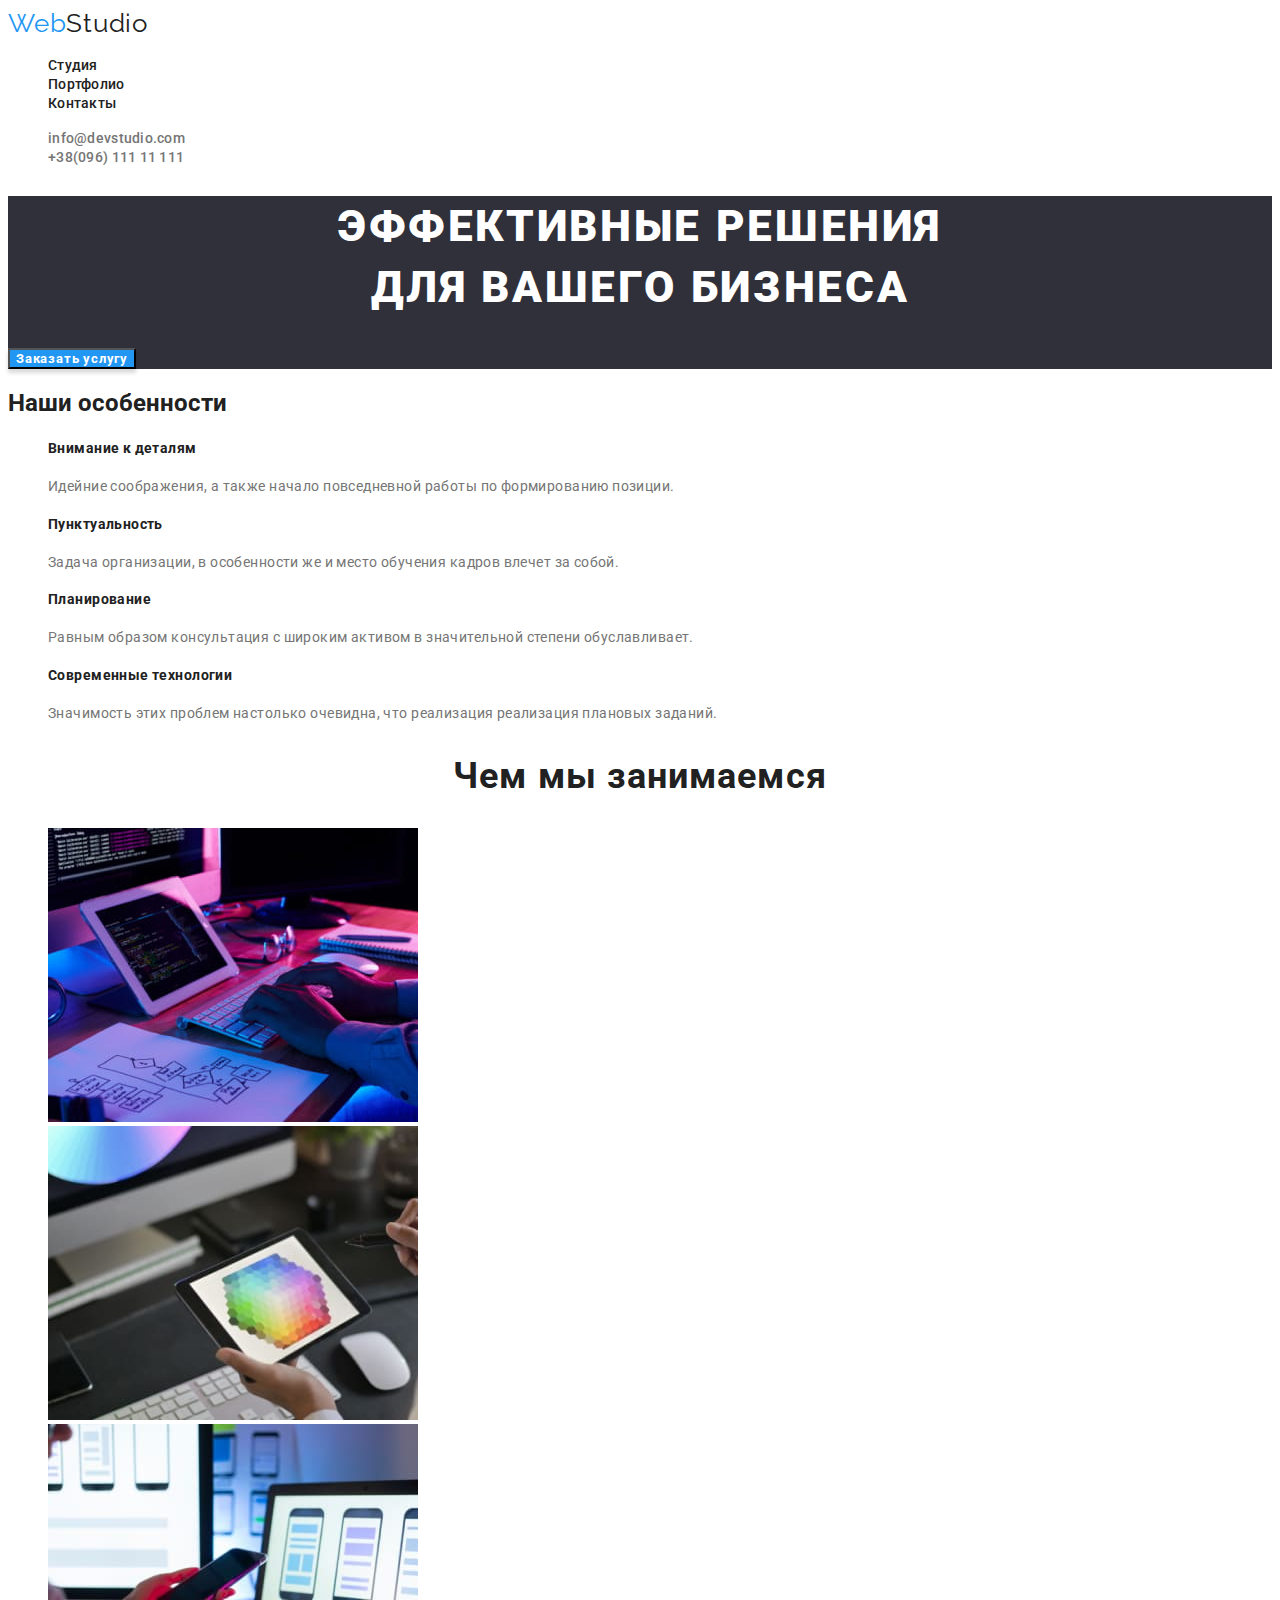
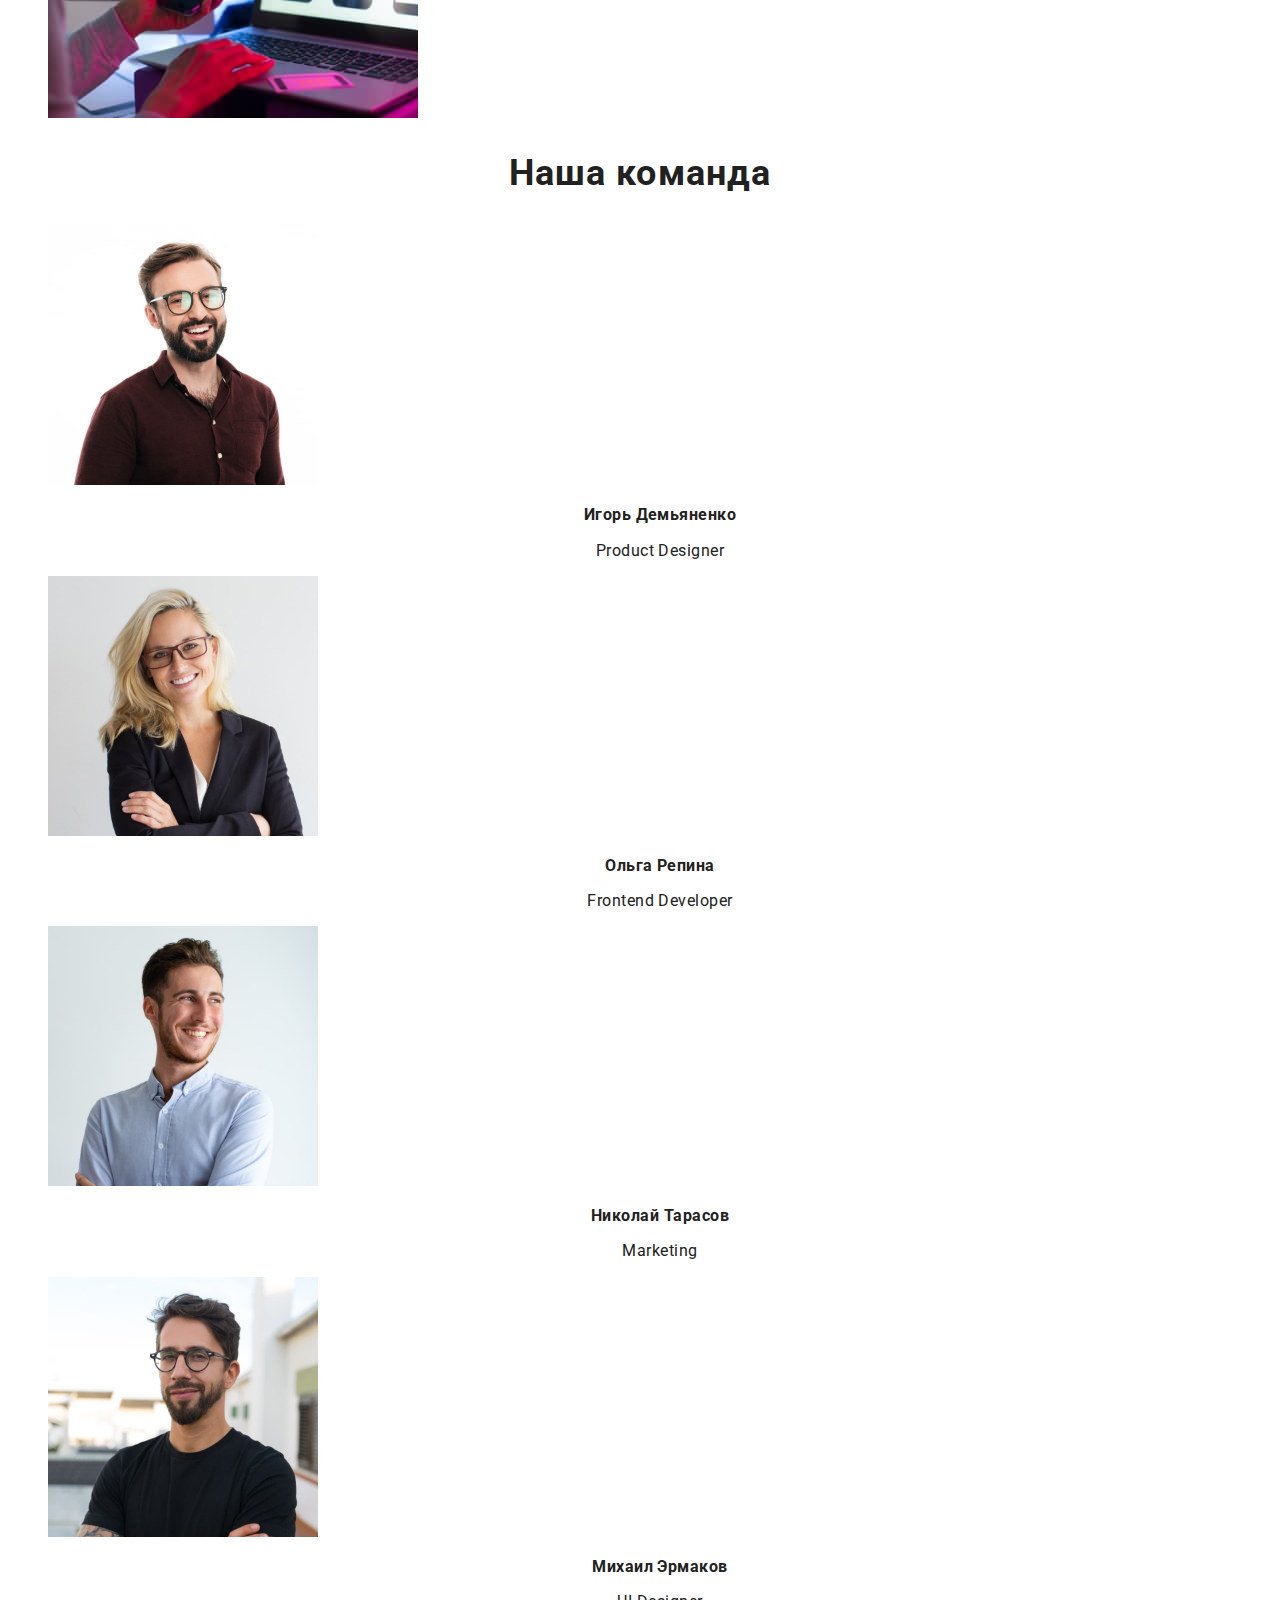
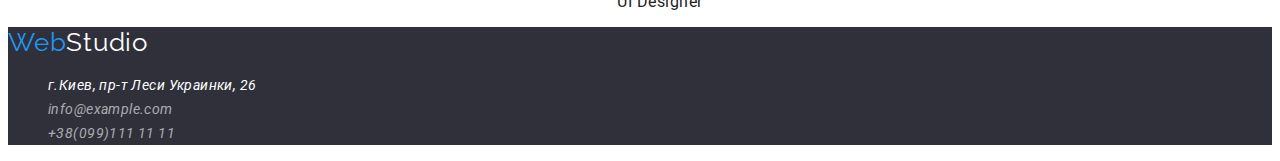
==== commit be21b823: "text and color" ====
--- a/index.html
+++ b/index.html
@@ -14,7 +14,7 @@
   <body>
     <header class="header">
       <nav class="header-nav">
-        <a class="site-logo" href="./index.html"
+        <a class="header-site-logo" href="./index.html"
           ><span class="logo-web">Web</span>Studio</a
         >
         <ul class="site-nav">
@@ -120,7 +120,7 @@
       </section>
     </main>
     <footer class="footer">
-      <a class="site-logo" href="./index.html"
+      <a class="footer-site-logo" href="./index.html"
         ><span class="logo-web">Web</span>Studio</a
       >
       <address>
--- a/css/style.css
+++ b/css/style.css
@@ -8,16 +8,27 @@
   font-family: Roboto, sans-serif;
   color: var(--main-color);
 }
-.site-logo .logo-web {
+.header-site-logo .logo-web {
   color: #2196f3;
 }
-.site-logo {
+.header-site-logo {
   color: inherit;
   font-family: Raleway;
   font-size: 26px;
   line-height: 1.2;
   letter-spacing: 0.03em;
   text-decoration: none;
+}
+.footer-site-logo {
+  text-decoration: none;
+  color: #ffffff;
+  font-family: Raleway;
+  font-size: 26px;
+  line-height: 1.2;
+  letter-spacing: 0.03em;
+}
+.footer-site-logo .logo-web {
+  color: #2196f3;
 }
 .site-nav {
   list-style: none;
